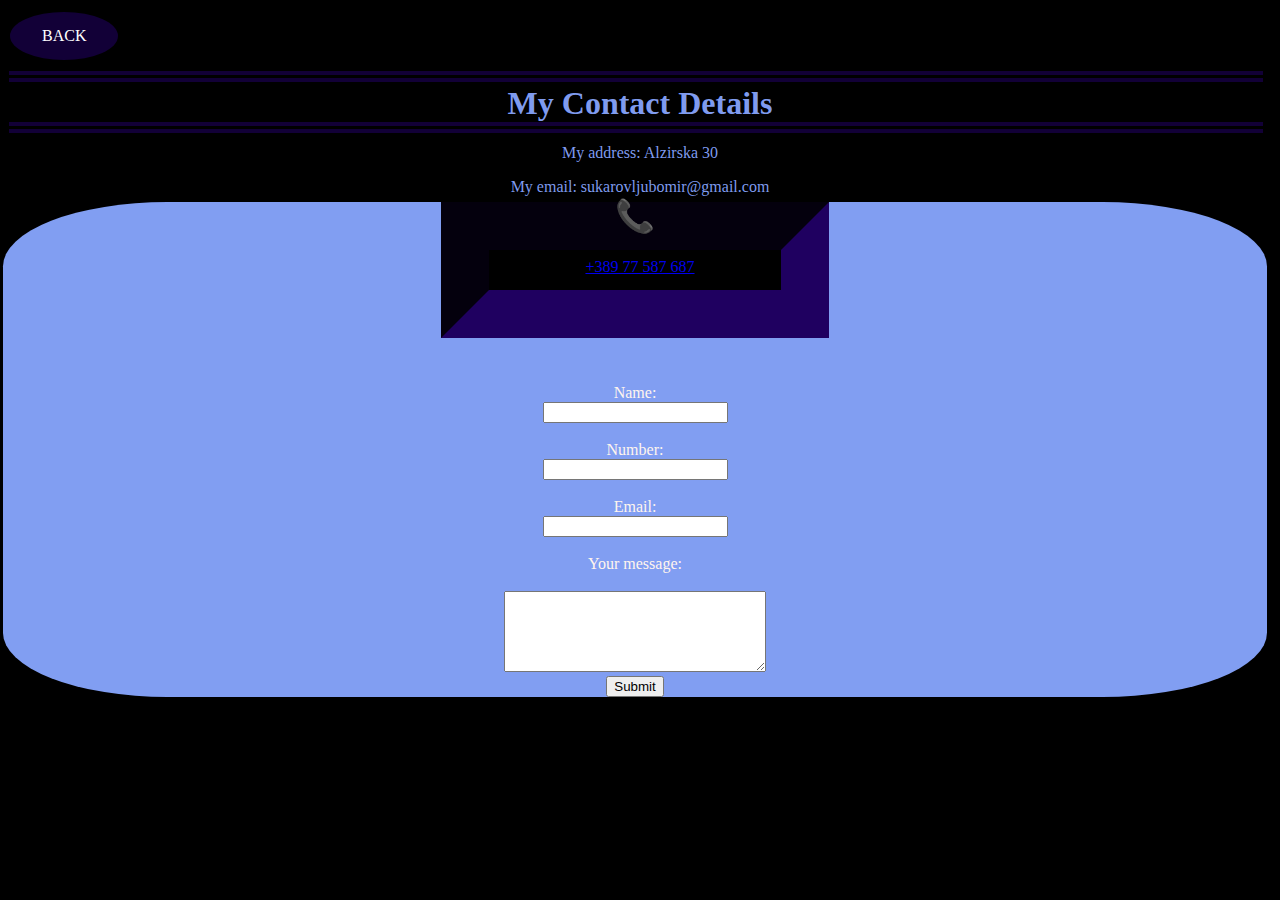
==== contact.html @ 9c72235b "Buc website" ====
<!DOCTYPE html>
<html>
<head>
    <meta charset="utf-8" />
    
    <title>CONTACT</title>
    <link rel="stylesheet" href="css/contactStyle.css">
    
    <style>
        .backToWebButton{

            background-color: rgba(36, 0, 113, 0.49);
            border: none;
            color: white;
            padding: 15px 32px;
            text-align: center;
            text-decoration: none;
            display: inline-block;
            font-size: 16px;
            margin: 4px 2px;
            cursor: pointer;
            border-radius: 100%;
        
        


        }   
        .backToWebButton:hover{ 
            background-color:#88a6fff2;
        }

        
        
    
        
    </style>
    
    
    
</head>
<body>
    
    <a  class="backToWebButton"  href="index.html" >BACK</a>
    <center><h1>My Contact Details</h1>
    <p>My address: Alzirska 30</p>
    

    <p>My email: sukarovljubomir@gmail.com</p>
    <a id="telefonZindex" href="tel:+389 77 587 687" style="">+389 77 587 687</a>
    <hr class="hrContact">
    
    <form  action="mailto: sukarovljubomir@gmail.com" method="post" enctype="text/plain">
        <hr class="hrOne">
        <br>
        <h1 class="phoneEmoji">📞</h1>
        <label>Name:</label>
        <input type="text" name="Name" value = ""><br><br>
        <label>Number:</label>
        <input type="text" name="Number" value = ""><br><br>
        <label>Email:</label>
        <input type="text" name="Email" value = ""><br><br>
        <label>Your message:</label><br>
        <textarea name= "Message" rows="5" cols="30" ></textarea><br>
        <input type="submit" name"">
        
    </form></center>

    
        
    
</body>
</html>
---- css/contactStyle.css ----
hr {

    background-color:black;
    border-style: double none  ;
    border-color: #3f3401;
    border-width: 10px;
    
    
    height: 10px;
    margin: 0;
    padding: 20px;
    position: relative;
    top:64px;
    
    
    
    width: 80%; 

    
    
}

h1 {
    
    color:#88a6fff2;
    /* width: max-content; */

                    
                    
}





body {
    background-color:black;

}




p{
    color: snow;
    font-family: fantasy;
    color: #88a6fff2;
}




form{
    background:#88a6fff2;
    margin: 0px;
    border-radius: 13%;
    left: -5px;
    position: relative;
    top: -90px;
}




label
{
    color: seashell;
    display: table-cell;
}


#telefonZindex
{
   
    position: relative;
    top: 46px;
    z-index: +1; 
}


.hrContact
{   
    background-color: transparent;
    border-style: double none;
    border-color: rgba(36, 0, 113, 0.49);
    border-width: 11px;
    /* height: 3px; */
    /* margin: 4px; */
    /* padding: 51px; */
    position: relative;
    top: -159px;
    width: 96%;
    left: -4px;
    height: 0px;
}

.hrOne{
    background-color: black;
    border-style: inset;
    border-color: rgba(36, 0, 113, 0.49);
    border-width: 48px;
    height: 0px;
    margin: 0px;
    padding: 20px;
    position: relative;
    top: 0px;
    width: 20%;
}

.phoneEmoji
{
    position: relative;
    top: -150px;
    margin: -26px;
    width: 136px;
    height: 80px;
    top: -133px;
}
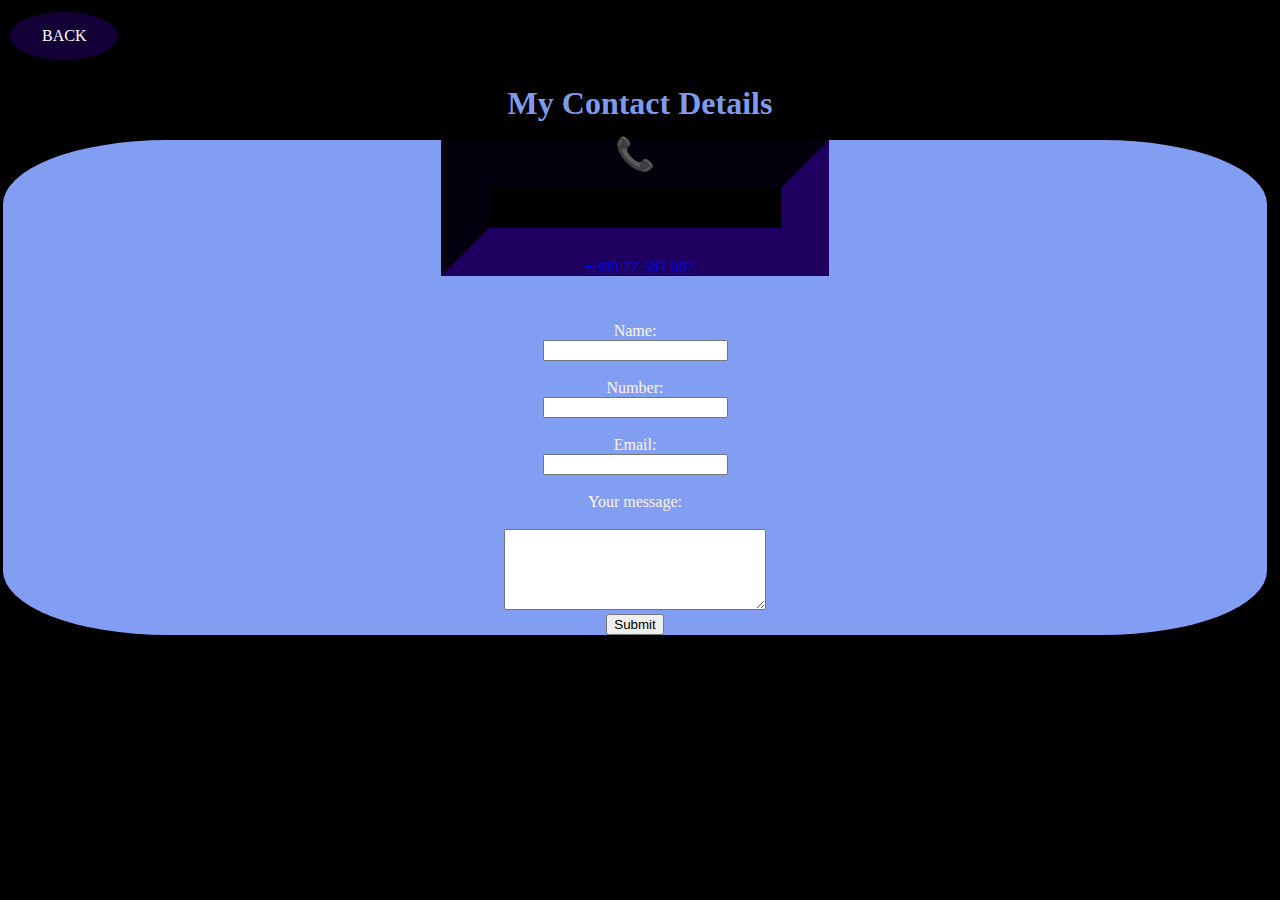
==== commit 8f5f6030: "Update contact.html" ====
--- a/contact.html
+++ b/contact.html
@@ -47,7 +47,7 @@
 
     <p>My email: sukarovljubomir@gmail.com</p>
     <a id="telefonZindex" href="tel:+389 77 587 687" style="">+389 77 587 687</a>
-    <hr class="hrContact">
+    
     
     <form  action="mailto: sukarovljubomir@gmail.com" method="post" enctype="text/plain">
         <hr class="hrOne">
@@ -69,4 +69,4 @@
         
     
 </body>
-</html>+</html>
--- a/css/contactStyle.css
+++ b/css/contactStyle.css
@@ -78,21 +78,7 @@
 }
 
 
-.hrContact
-{   
-    background-color: transparent;
-    border-style: double none;
-    border-color: rgba(36, 0, 113, 0.49);
-    border-width: 11px;
-    /* height: 3px; */
-    /* margin: 4px; */
-    /* padding: 51px; */
-    position: relative;
-    top: -159px;
-    width: 96%;
-    left: -4px;
-    height: 0px;
-}
+
 
 .hrOne{
     background-color: black;
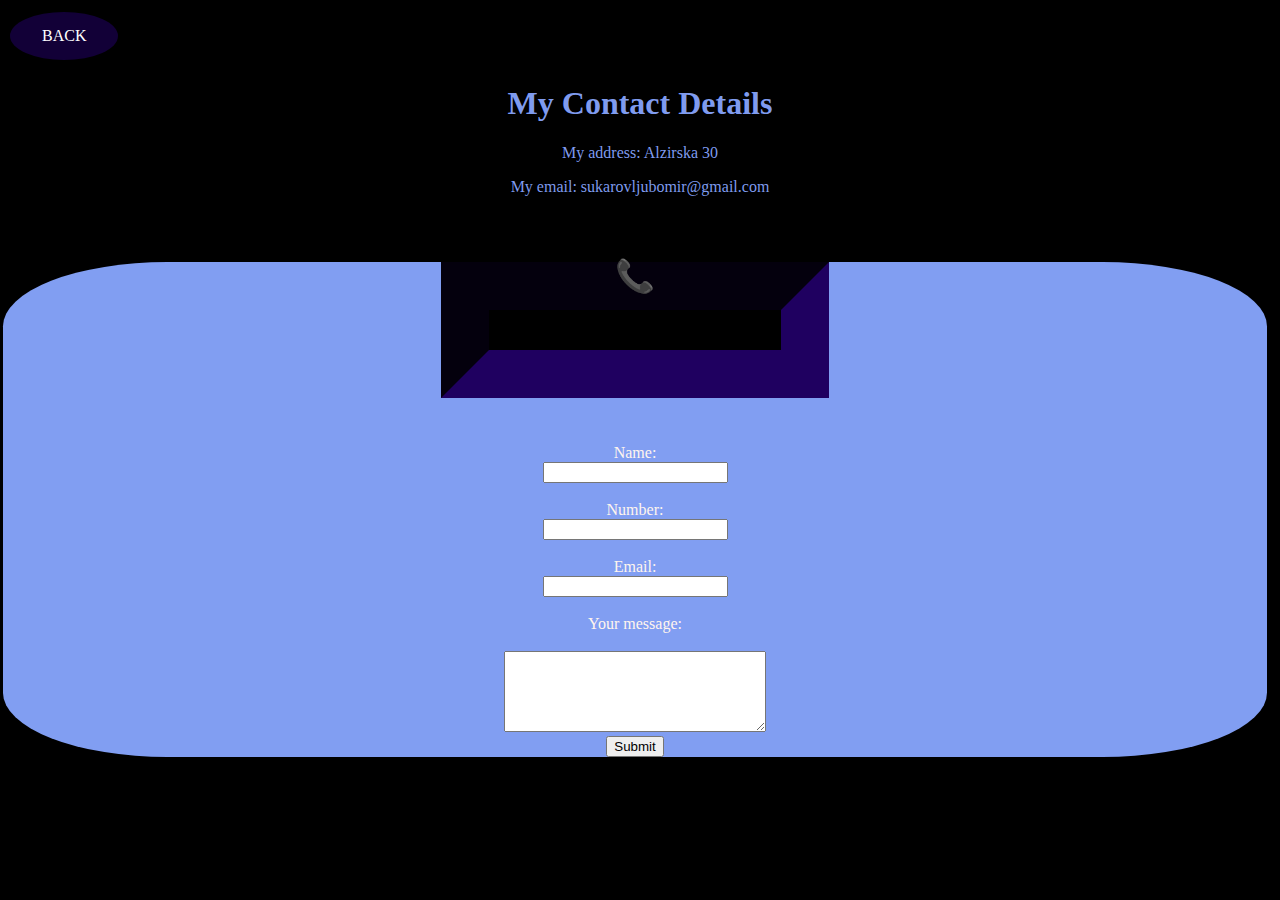
==== commit 11dc72c4: "Update contact.html" ====
--- a/contact.html
+++ b/contact.html
@@ -46,7 +46,7 @@
     
 
     <p>My email: sukarovljubomir@gmail.com</p>
-    <a id="telefonZindex" href="tel:+389 77 587 687" style="">+389 77 587 687</a>
+    <a id="telefonZindex" href="tel:+389 77 587 687" style=""></a>
     
     
     <form  action="mailto: sukarovljubomir@gmail.com" method="post" enctype="text/plain">
--- a/css/contactStyle.css
+++ b/css/contactStyle.css
@@ -56,7 +56,7 @@
     border-radius: 13%;
     left: -5px;
     position: relative;
-    top: -90px;
+    top: 50px;
 }
 
 
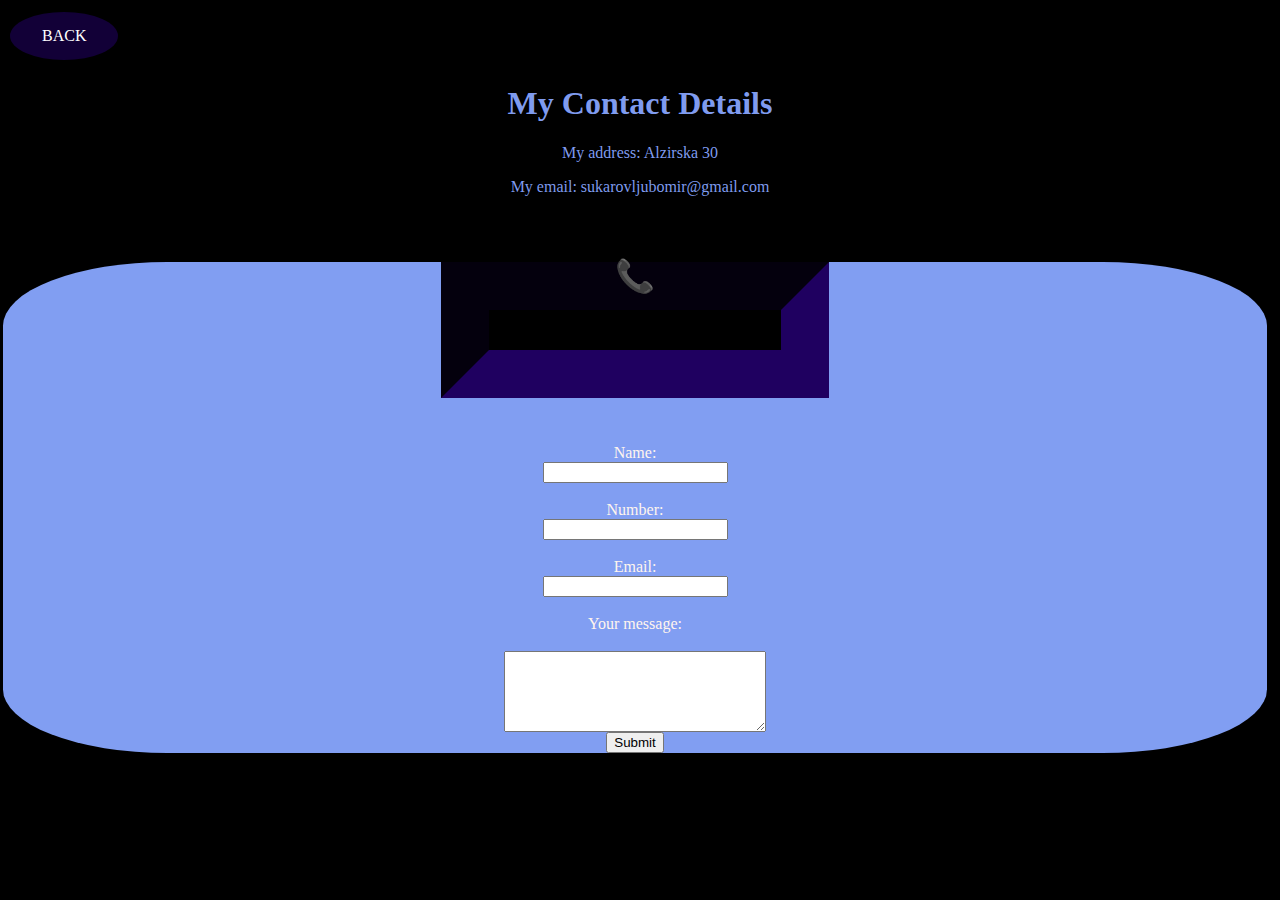
==== commit 3bf6817c: "Update contact.html" ====
--- a/contact.html
+++ b/contact.html
@@ -1,4 +1,4 @@
-<!DOCTYPE html>
+
 <html>
 <head>
     <meta charset="utf-8" />
@@ -46,7 +46,7 @@
     
 
     <p>My email: sukarovljubomir@gmail.com</p>
-    <a id="telefonZindex" href="tel:+389 77 587 687" style=""></a>
+    <a id="telefonZindex" href="" style=""></a>
     
     
     <form  action="mailto: sukarovljubomir@gmail.com" method="post" enctype="text/plain">
